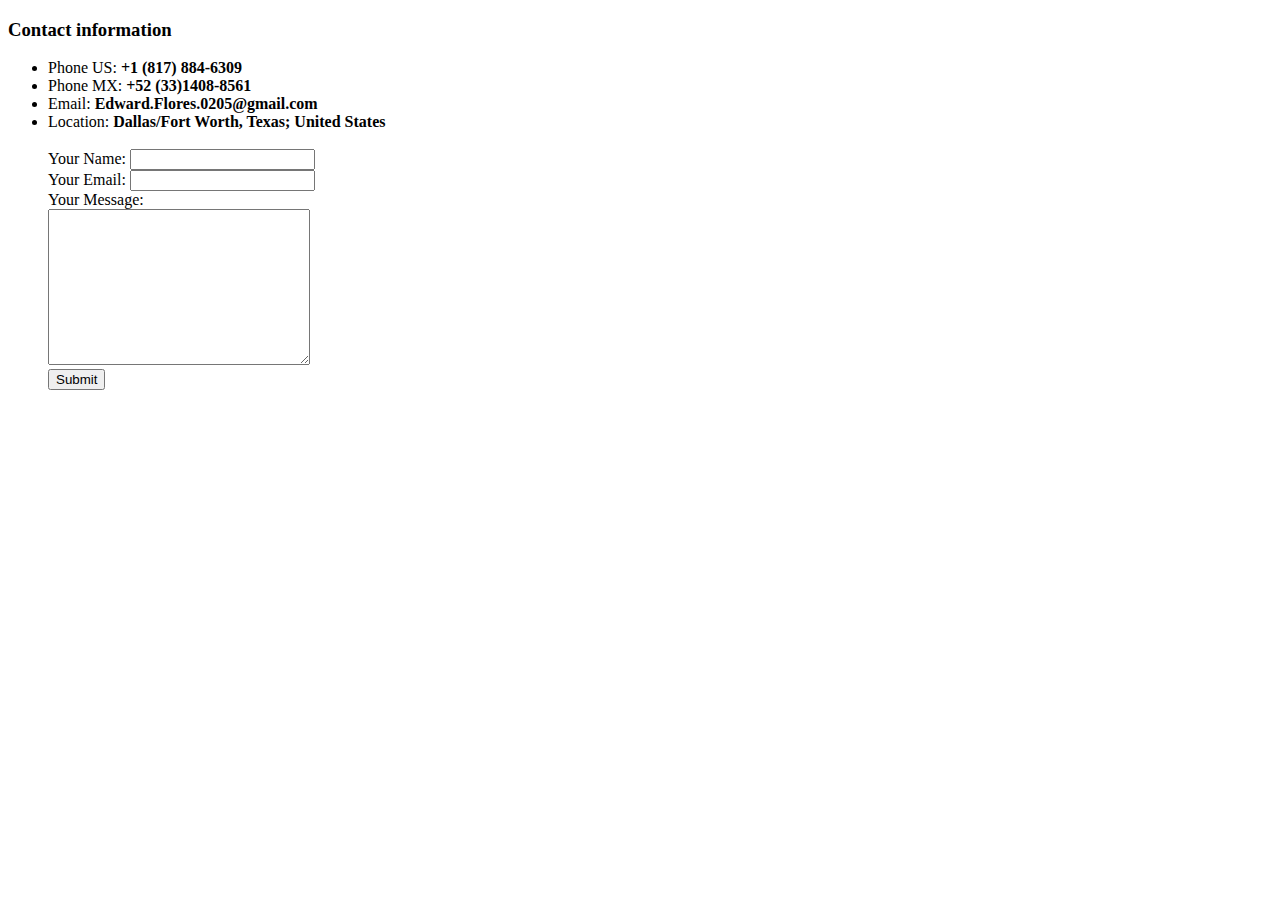
==== Contact.html @ 79a213c4 "initial commit" ====
<!DOCTYPE html>
<html>

<head>
    <meta charset="UTF-8">
    <title>Contact</title>
</head>

<body>
    <h3><strong> Contact information </strong></h3>
    <ul>
        <li>Phone US: <strong> +1 (817) 884-6309</strong></li>
        <li>Phone MX: <strong> +52 (33)1408-8561</strong></li>
        <li>Email: <strong> Edward.Flores.0205@gmail.com </strong></li>
        <li>Location: <strong> Dallas/Fort Worth, Texas; United States </strong></li>

        <br>

        <form class="" action="mailto:edward.flores.0205@gmail.com" method="post" enctype="text/plain">
            <label>Your Name:</label>
            <input type="text" name="yourName" value=""><br>
            <label>Your Email:</label>
            <input type="email" name="yourEmail" value=""><br>
            <label>Your Message:</label><br>
            <textarea name="yourMessage" rows="10" cols="30"></textarea><br>
            <input type="submit" name="">
        </form>
</body>

</html>
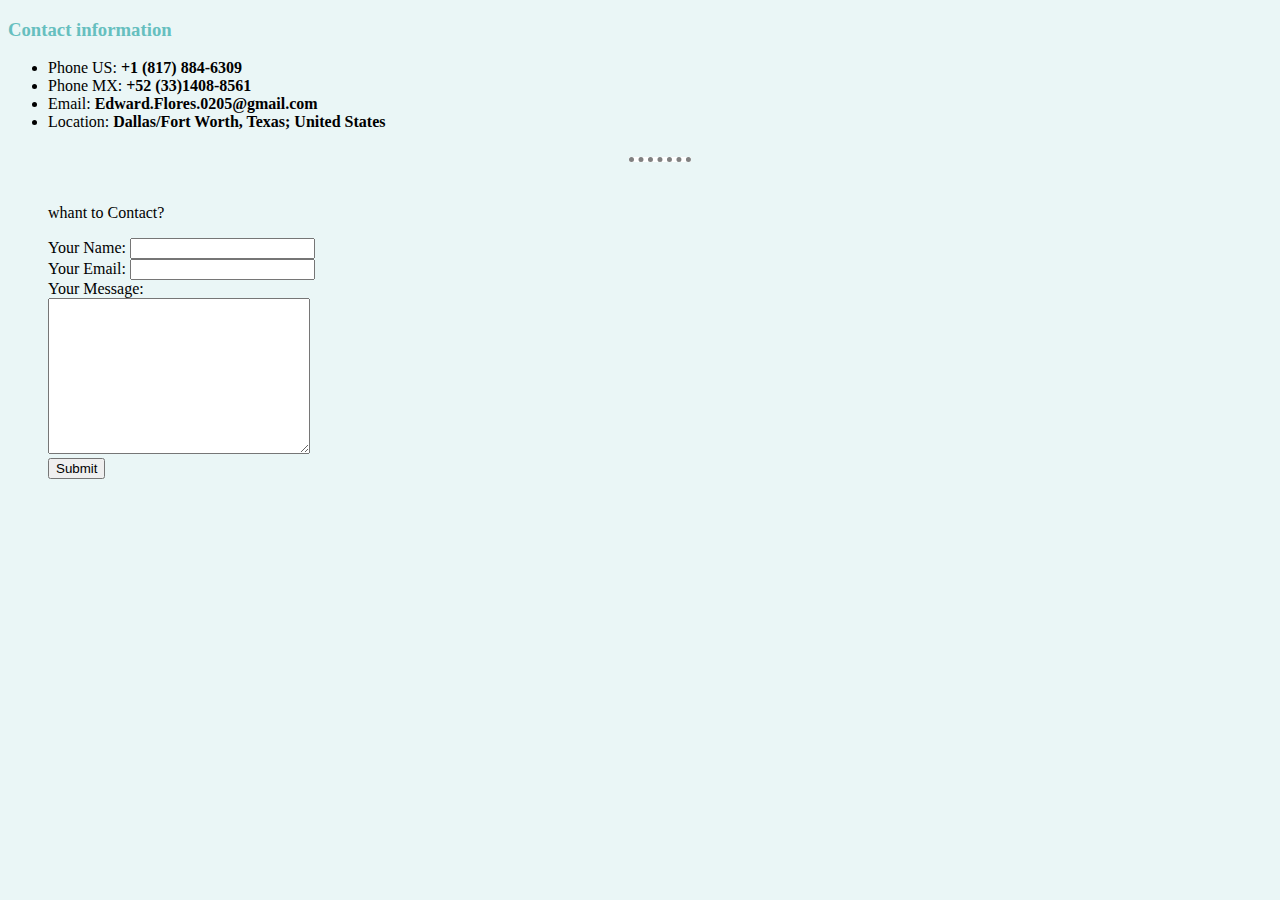
==== commit 7fb7d2c1: "added the css basic setup" ====
--- a/Contact.html
+++ b/Contact.html
@@ -4,6 +4,7 @@
 <head>
     <meta charset="UTF-8">
     <title>Contact</title>
+    <link rel="stylesheet" href="css\Style.css">
 </head>
 
 <body>
@@ -15,7 +16,12 @@
         <li>Location: <strong> Dallas/Fort Worth, Texas; United States </strong></li>
 
         <br>
-
+        <hr>
+        <br>
+        
+        <p>
+            whant to Contact?
+        </p>
         <form class="" action="mailto:edward.flores.0205@gmail.com" method="post" enctype="text/plain">
             <label>Your Name:</label>
             <input type="text" name="yourName" value=""><br>
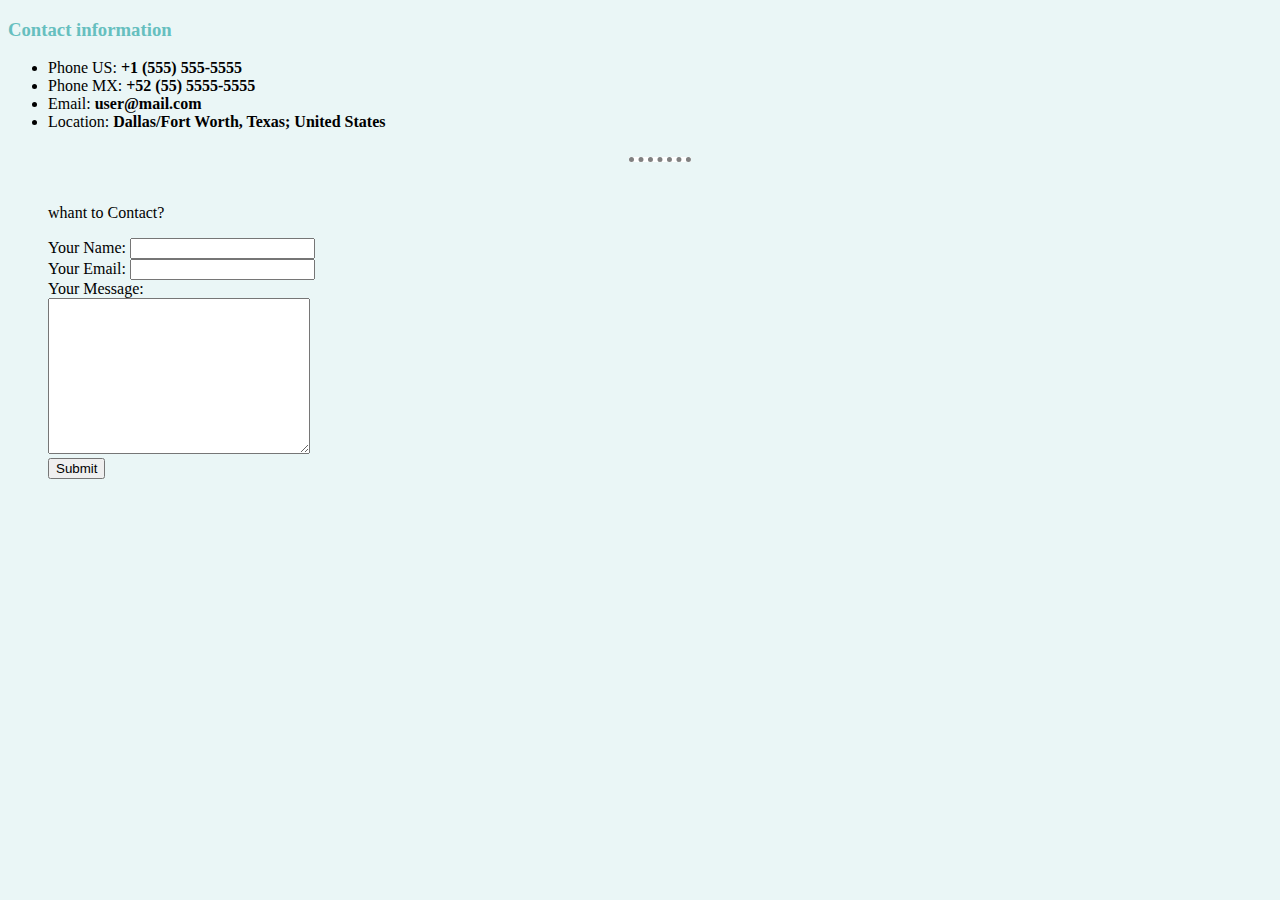
==== commit 40a5fd80: "update contact information" ====
--- a/Contact.html
+++ b/Contact.html
@@ -10,9 +10,9 @@
 <body>
     <h3><strong> Contact information </strong></h3>
     <ul>
-        <li>Phone US: <strong> +1 (817) 884-6309</strong></li>
-        <li>Phone MX: <strong> +52 (33)1408-8561</strong></li>
-        <li>Email: <strong> Edward.Flores.0205@gmail.com </strong></li>
+        <li>Phone US: <strong> +1 (555) 555-5555</strong></li>
+        <li>Phone MX: <strong> +52 (55) 5555-5555</strong></li>
+        <li>Email: <strong> user@mail.com </strong></li>
         <li>Location: <strong> Dallas/Fort Worth, Texas; United States </strong></li>
 
         <br>
